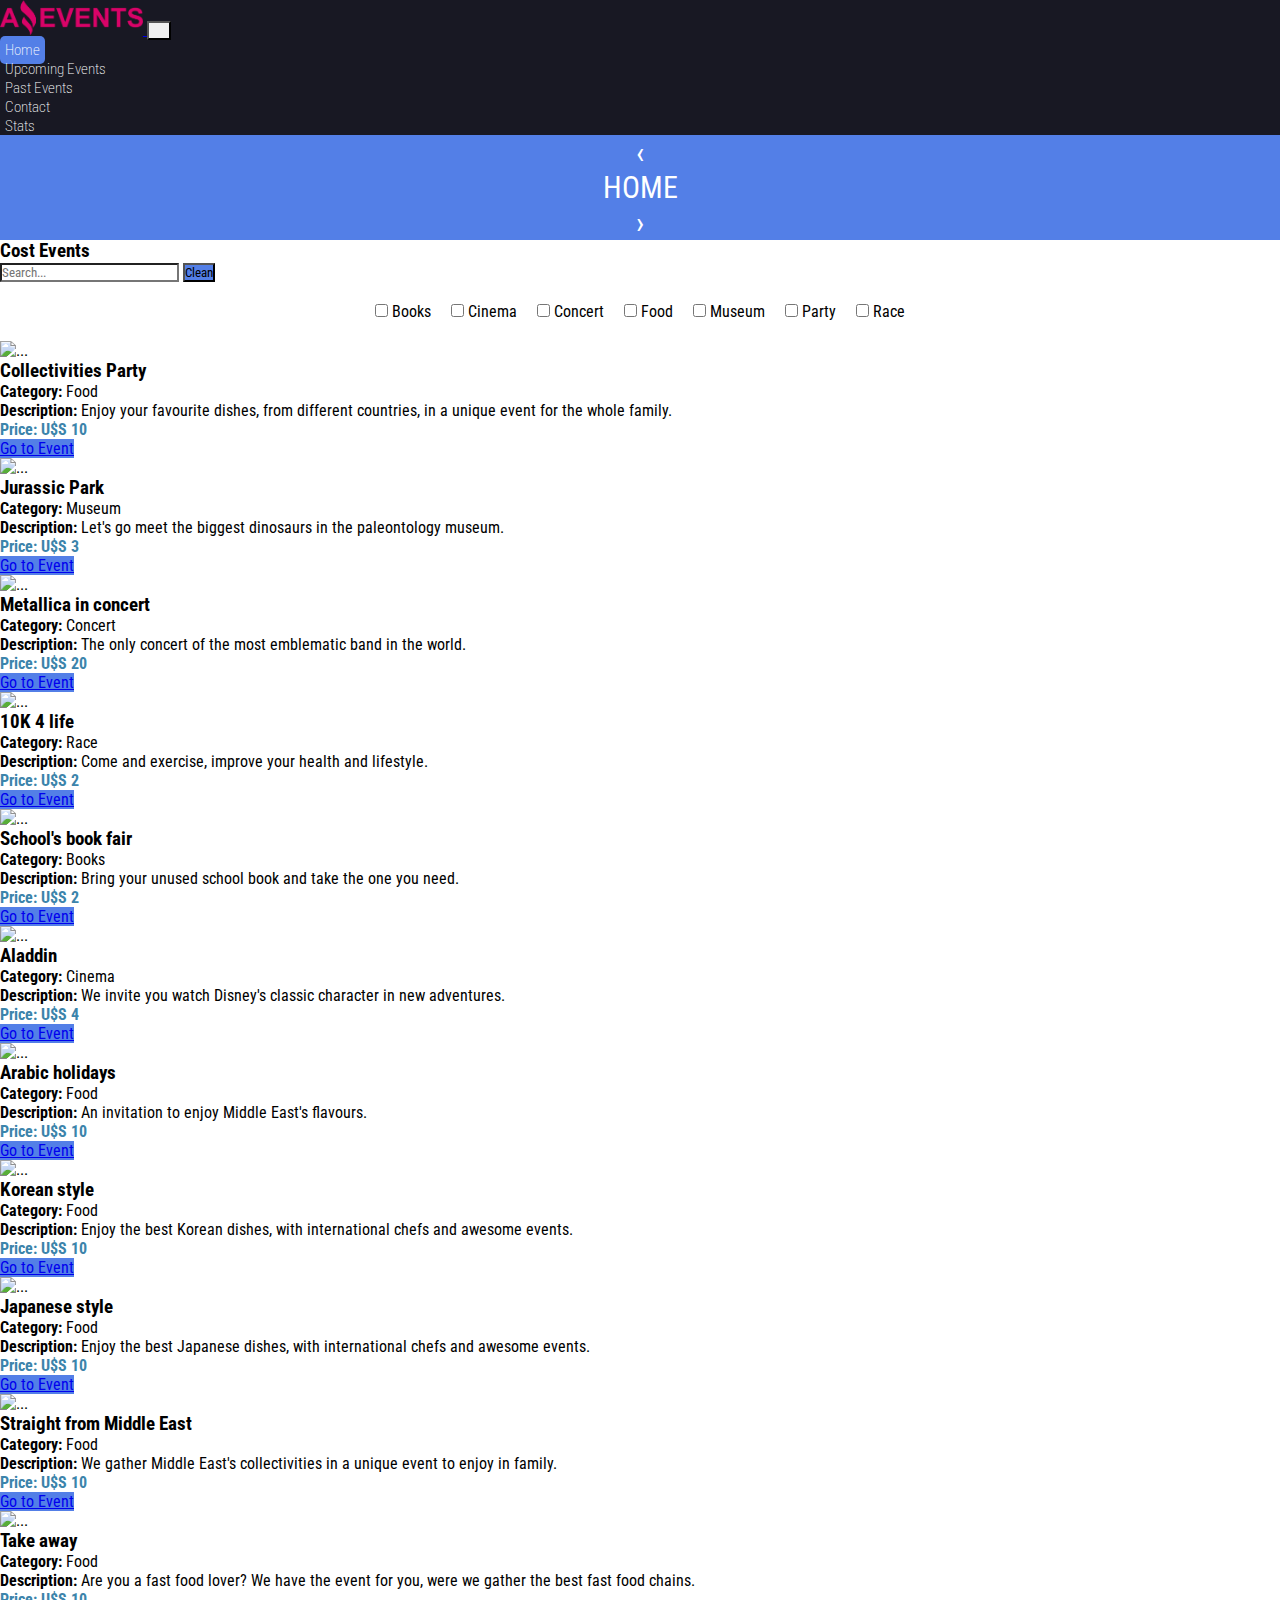
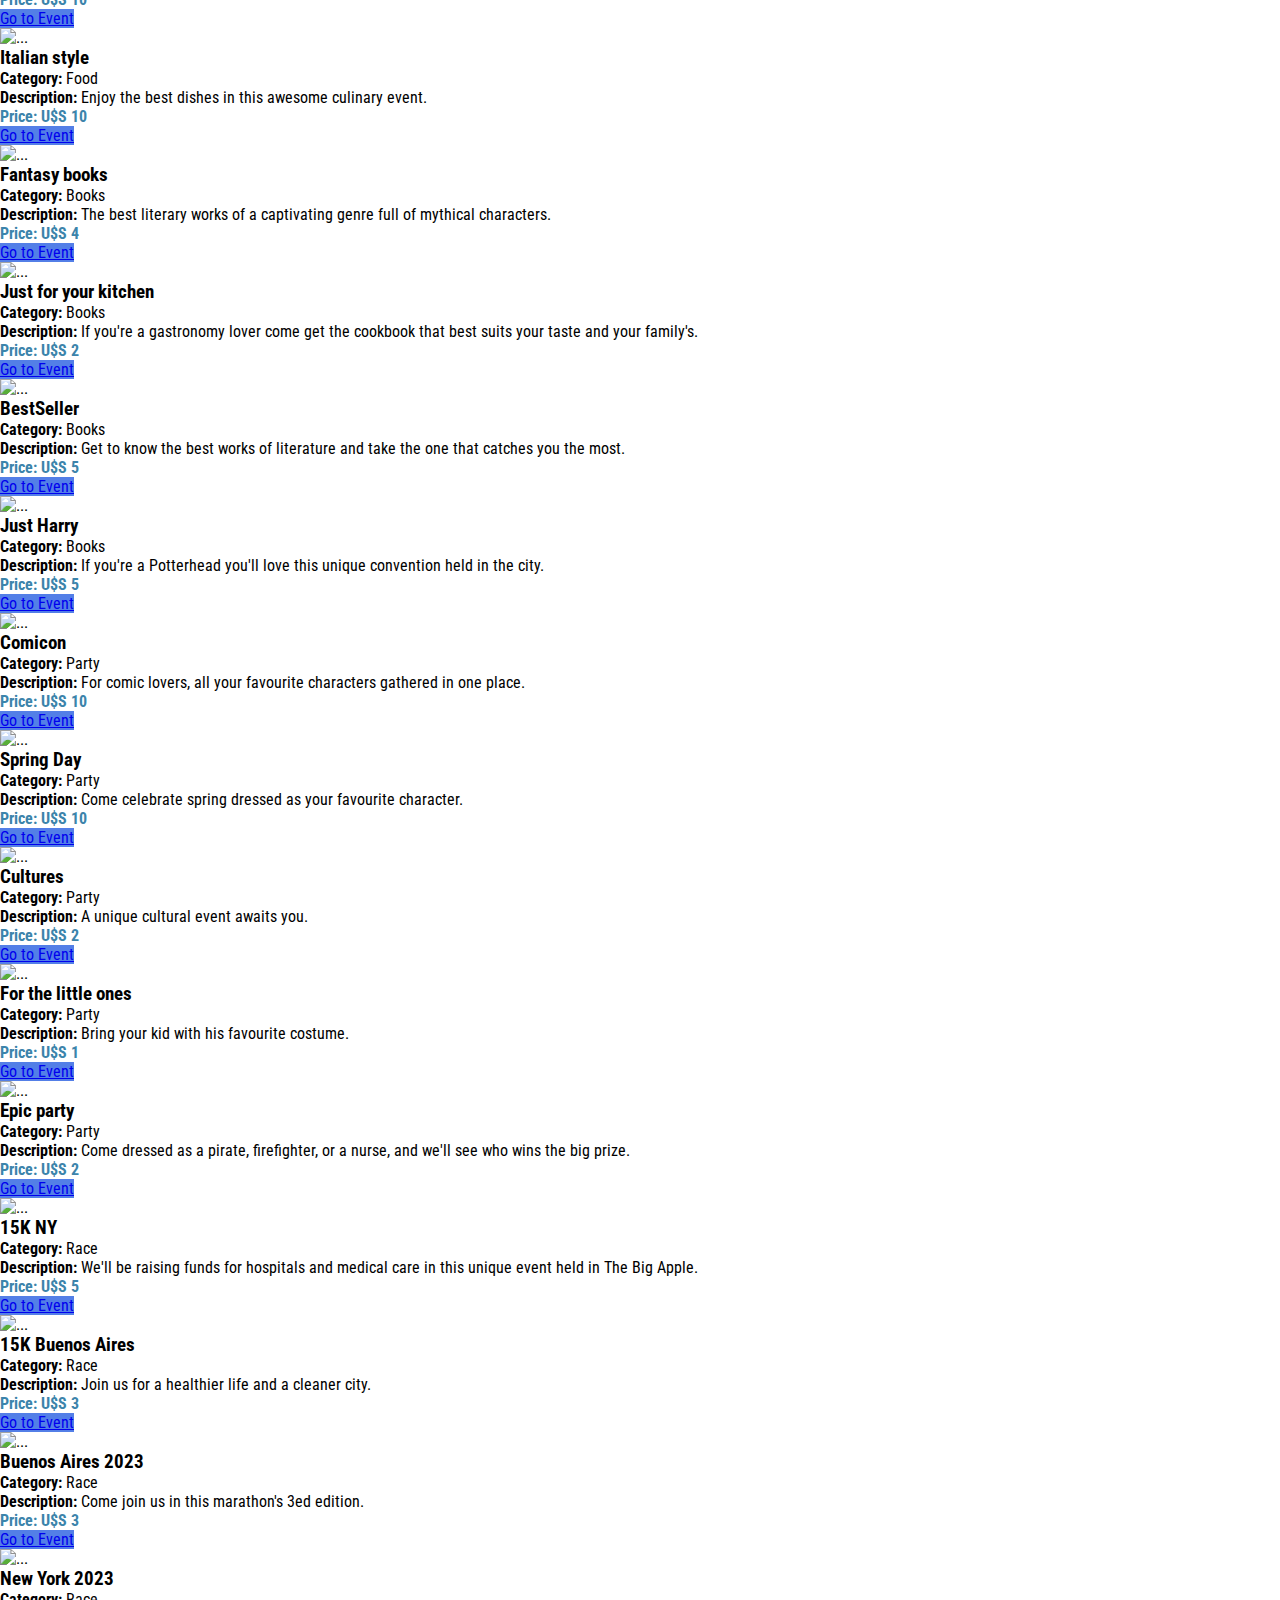
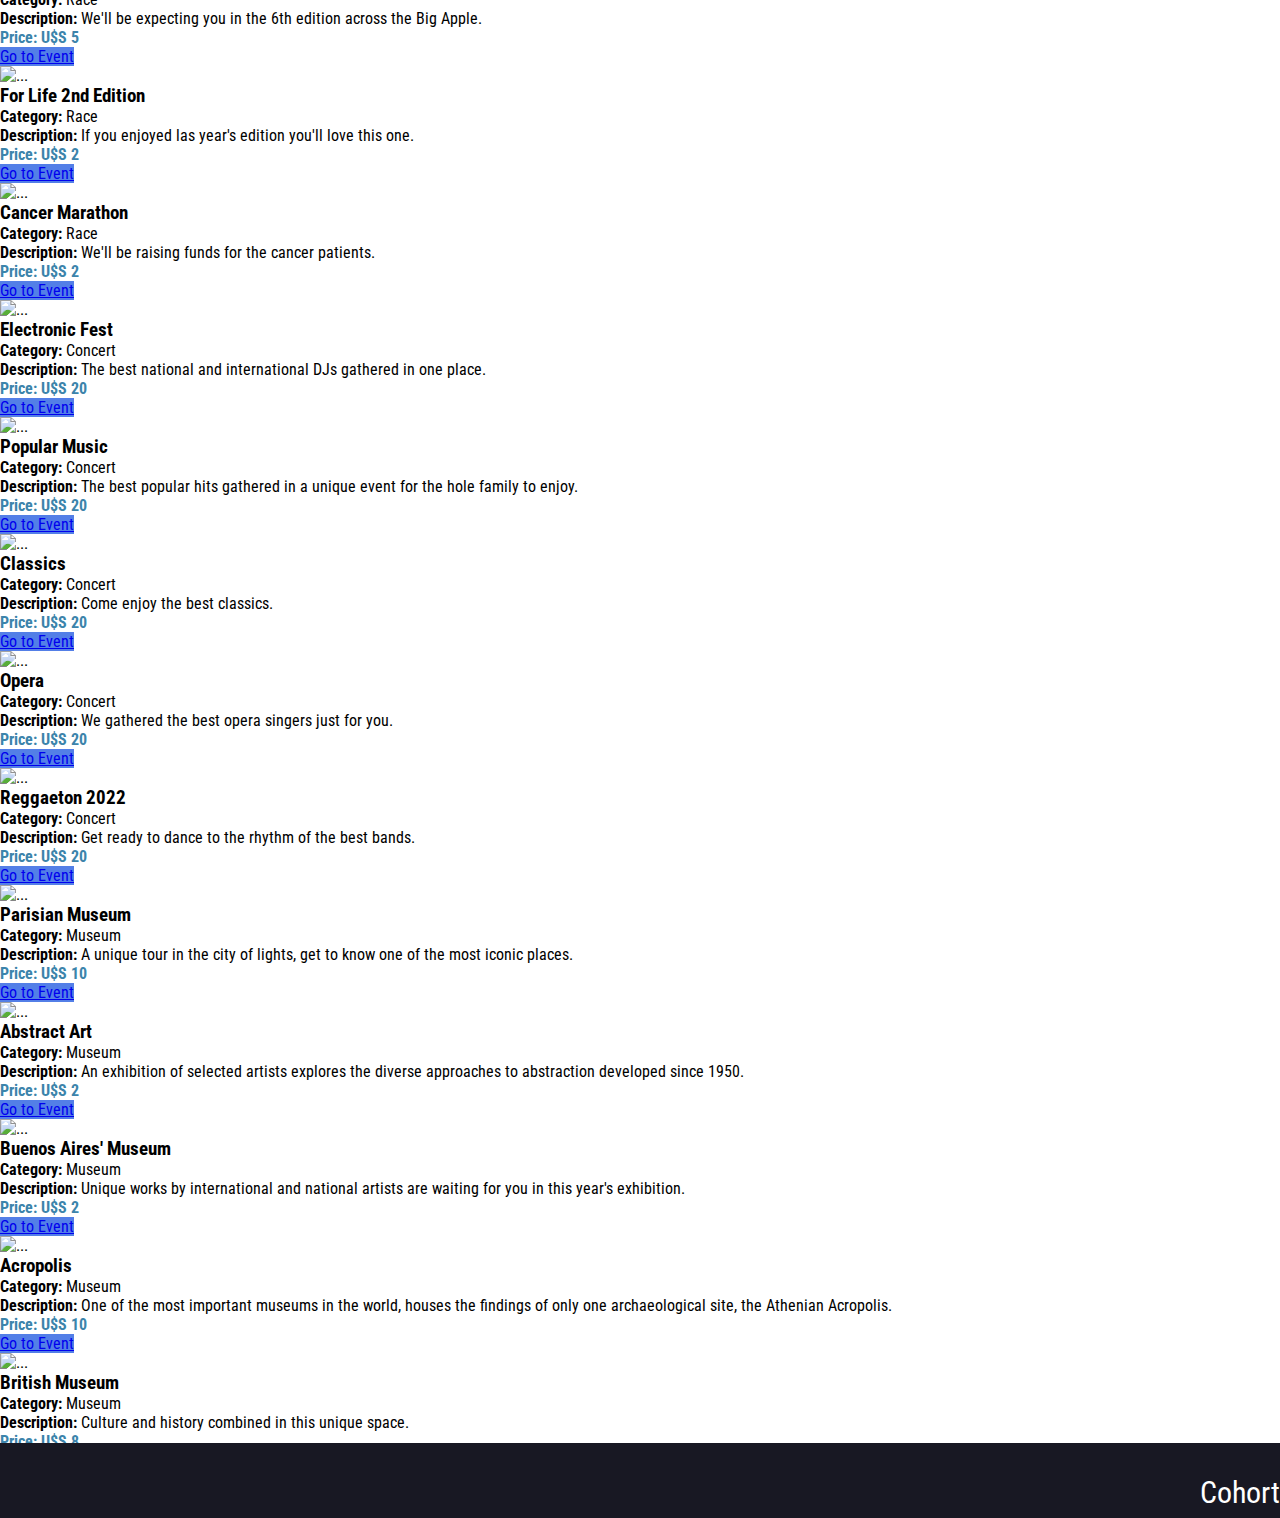
==== index.html @ 78c7fdfd "Task4" ====
<!DOCTYPE html>
<html lang="en">

<head>
    <meta charset="utf-8">
    <meta name="viewport" content="width=device-width, initial-scale=1">
    <link rel="shortcut icon" href="#">
    <!-- Fonts -->
    <link rel="preconnect" href="https://fonts.googleapis.com">
    <link rel="preconnect" href="https://fonts.gstatic.com" crossorigin>
    <link
        href="https://fonts.googleapis.com/css2?family=Fjalla+One&family=Inder&family=Roboto+Condensed:ital,wght@0,300;0,400;0,700;1,300;1,400;1,700&display=swap"
        rel="stylesheet">
    <!-- Font Awesome -->
    <script src="https://kit.fontawesome.com/606bbbad74.js" crossorigin="anonymous"></script>
    <!-- Bootstrap -->
    <link href="https://cdn.jsdelivr.net/npm/bootstrap@5.3.0-alpha1/dist/css/bootstrap.min.css" rel="stylesheet"
        integrity="sha384-GLhlTQ8iRABdZLl6O3oVMWSktQOp6b7In1Zl3/Jr59b6EGGoI1aFkw7cmDA6j6gD" crossorigin="anonymous">
    <link rel="stylesheet" href="./static/css/style.css">

    <title>Home</title>
</head>

<body>

    <header id="headerNavbar">
        <!-- Navbar-->
        <div class="container-fluid backgroundBlack">
            <nav class="navbar navbar-expand-sm backgroundBlack">
                <div class="container-fluid">
                    <a href="./index.html">
                        <img src="./static/images/Logo_Amazing_Events.png" height="35" alt="Logo Amazing Events" class="backgroundBlack">
                    </a>

                    <button class="navbar-toggler ms-auto navbar-right" style="color: #FFFFFF;" type="button"
                        data-bs-toggle="collapse" data-bs-target="#navbarToggleExternalContent"
                        aria-controls="navbarToggleExternalContent" aria-expanded="false"
                        aria-label="Toggle navigation">
                        <i class="fa-solid fa-bars"></i>
                    </button>

                    <div class="collapse navbar-collapse" id="navbarToggleExternalContent">
                        <ul class="navbar-nav ms-auto">
                            <li class="nav-item">
                                <a class="navButton activate" href="index.html">Home</a>
                            </li>
                            <li class="nav-item">
                                <a class="navButton" href="./upcoming_events.html">Upcoming Events</a>
                            </li>
                            <li class="nav-item">
                                <a class="navButton" href="./past_events.html">Past Events</a>
                            </li>
                            <li class="nav-item">
                                <a class="navButton" href="./contact.html">Contact</a>
                            </li>
                            <li class="nav-item">
                                <a class="navButton" href="./stats.html">Stats</a>
                            </li>
                        </ul>
                    </div>

                </div>
            </nav>
        </div>
        <!-- END Navbar-->
        <!-- Slider -->
        <div class="container-fluid">
            <div class="row">
                <div class="col-sm-2 contNavSlider">
                    <a class="contNavLink" href="./stats.html">&#8249;</a>
                </div>
                <div class="col-sm-8 contNavSlider">
                    <a class="contNavLink" href="#">HOME</a>
                </div>
                <div class="col-sm-2 contNavSlider">
                    <a class="contNavLink" href="./upcoming_events.html">&#8250;</a>
                </div>
            </div>
        </div>
        <!-- END Slider -->
    </header>

    <main>
        <div class="mt-3">
            <h3 class="text-center fw-bold text-uppercase">Cost Events</h3>
            <!-- Button Search -->
            <div class="container">
                <div class="row">

                    <div class="col-1"></div>

                    <div class="col-10">
                        <div class="input-group mb-3 mt-4">
                            <input id="searchCards" type="search" class="form-control rounded-start searchCards"
                                placeholder="Search..." aria-label="Search Data">
                            <button class="btn text-white rounded-end activate" type="submit"
                                id="btnCleanOff" name="btnCleanOff" data-mdb-ripple-color="dark">
                                Clean
                            </button>
                        </div>
                    </div>

                    <div class="col-1"></div>

                </div>
            </div>
            <!-- END Button Search -->
        </div>
        <!-- Sections Checkbox -->
        <div>
            <div class="container">
                <div class="row">
                    
                    <div class="flex-containers" id="cBCategories"></div>
                    
                </div>
            </div>
        </div>
        <!-- END Sections Checkbox-->
        <!-- Sections Cards -->
        <div>

            <div class="container mb-4">

                <div class="row row-cols-1 row-cols-md-3 g-4" id="cardsAllEvents"></div>

            </div>

        </div>
        <div class="mb-9"></div>
        <!-- END Sections Cards -->
    </main>

    <footer id="footer">
        <div class="container-fluid">
            <div class="row">

                <div class="col-sm-1 footerLink"></div>
                <div class="col-sm-2 LinkIconos">
                    <!-- Socialmedia -->
                    <a class="instagram" href="#">
                        <i class="fa-brands fa-instagram"></i>
                    </a>
                    <a class="facebook" href="#">
                        <i class="fa-brands fa-facebook"></i>
                    </a>
                    <a class="whatsApp" href="#">
                        <i class="fa-brands fa-whatsapp"></i>
                    </a>
                </div>
                <!-- END Socialmedia -->
                <div class="col-sm-8 footerLink">
                    <a class="linkCohort" href="#">Cohort</a>
                </div>
                <div class="col-sm-1 footerLink"></div>

            </div>
        </div>
    </footer>

    <script src="https://cdn.jsdelivr.net/npm/bootstrap@5.3.0-alpha1/dist/js/bootstrap.bundle.min.js"
        integrity="sha384-w76AqPfDkMBDXo30jS1Sgez6pr3x5MlQ1ZAGC+nuZB+EYdgRZgiwxhTBTkF7CXvN"
        crossorigin="anonymous"></script>
    <!-- Popper Bootstrap -->
    <script src="https://cdn.jsdelivr.net/npm/@popperjs/core@2.11.6/dist/umd/popper.min.js"
        integrity="sha384-oBqDVmMz9ATKxIep9tiCxS/Z9fNfEXiDAYTujMAeBAsjFuCZSmKbSSUnQlmh/jp3"
        crossorigin="anonymous"></script>
    <script src="https://cdn.jsdelivr.net/npm/bootstrap@5.3.0-alpha1/dist/js/bootstrap.min.js"
        integrity="sha384-mQ93GR66B00ZXjt0YO5KlohRA5SY2XofN4zfuZxLkoj1gXtW8ANNCe9d5Y3eG5eD"
        crossorigin="anonymous"></script>
    <!-- My JavaScript -->
    <!-- <script src="static/js/main.js"></script> -->
    <script src="static/js/index.js"></script>

</body> 

</html>
---- static/css/style.css ----
/*
font-family: 'Roboto Condensed', sans-serif; 
font-family: 'Inder', sans-serif !important;
font-family: 'Fjalla One', sans-serif;
*/

:root {
    --black-01: #181823;
    --white-01: #FFFFFF;
    --white-02: #f3f3f3;
    --blue-01: #0A2647;
    --blue-02: #537FE7;
    /* --blue-03: #C0EEF2; */
    /* --blue-04: #E9F8F9; */
    --blue-05: #3C84AB;
    --blue-06: #85CDFD;
    --grey-01: #DDDDDD;
    --grey-02: #EEEEEE;
    --grey-03: #dcdcdc;
    --grey-04: #b7b6b6;
    --yellow-01: #F2D338;
    --instagram: #833AB4;
    --facebook: #4267B2;
    --whatsapp: #25D366;
}

* {
    margin: 0;
    padding: 0;
    box-sizing: border-box;
    font-family: 'Roboto Condensed', sans-serif;
    background-attachment: fixed;
}

body {
    margin: 0;
    position: relative;
    padding-bottom: 3em;
    display: flex;
    flex-direction: column;
    min-height: 100vh;
}

/* HEADER */
.contaiFirst {
    padding-top: 15px;
    padding-bottom: 15px;
    background: var(--black-01);
}

.imgHedFirst {
    display: flex;
    flex-direction: row;
    flex-direction: column;
    justify-content: center;
    align-items: center;
    background: var(--black-01);
}

.backgroundBlack {
    background-color: var(--black-01) !important;
}

.activate {
    background-color: var(--blue-02) !important;
}

.navbarTogglerColor {
    background: var(--white-01) !important;
}

.navButton {
    margin-top: 0;
    margin-right: 10px;
    color: var(--white-01) !important;
    font-size: 15px;
    font-weight: 200;
    padding: 5px;
    transition: all 0.5s ease;
    text-align: center;
    text-decoration: none;
    border-radius: 5px;
}

.navButton:hover {
    background-color: var(--yellow-01);
    border-color: var(--blue-01);
    border: 1px solid var(--yellow-01);
    color: var(--black-01) !important;
}

.navButton:active {
    background-color: var(--blue-06);
    border: 1px solid var(--blue-06);
    color: var(--blue-01) !important;
}

.contNavSlider {
    background: var(--blue-02);
}

.contNavLink, .contNavLinkDir {
    background: var(--blue-02);
    color: var(--white-01) !important;
    font-size: 30px;
    display: flex;
    flex-direction: row;
    justify-content: center;
    text-decoration: none;
}

/* BODY */
.contForm {
    margin: 20px;
    font-size: 15px;
}

.cardMargin {
    margin: 20px 0px 20px 0px;
    display: flex;
    flex-direction: row;
    justify-content: center;
}

.flex-containers {
    display: flex;
    justify-content: space-between;
    margin: 10px;
    justify-content: center;
    flex-wrap: wrap;
}

.flex-containers div {
    padding: 10px;
}

.inputMargin {
    margin: 20px 0px 20px 0px;
    display: flex;
    flex-direction: column;
    justify-content: center;
}

.imgSize {
    width: 100%;
    height: 160px;
}

.containTable {
    display: flex;
    align-items: center;
    justify-content: center;
}

.price {
    color: var(--blue-05) !important;
}

.btnColor {
    background-color: var(--blue-02) !important;
}

table {
    font-size: 15px;
    table-layout: fixed;
    border-collapse: collapse;
    margin: 5px;
}

th {
    background-color: var(--grey-01);
    align-items: center;
    padding:7px;
    text-align: center;
    border:var(--grey-04) 1px solid;
}

td {
    padding: 7px;
}

tbody tr td:hover {
    background: var(--grey-02);
}

tbody tr td {
    cursor: pointer;
    border:var(--grey-03) 1px solid;
}

.sectionDetails {
    width: 900px;
    height: 450px;
    background-attachment: fixed;
    margin: 20px;
    display: flex;
    flex-direction: row;
    justify-content: center;
    border-color: var(--black-01);
    border-width: 2px;
    border-style: solid;
    padding: 10px;
}

.sectionInfo {
    width: 450px;
    margin: 10px;
    padding: 10px;
    box-sizing: border-box;
    font-size: 15px;
    border-color: var(--black-01);
    border-width: 1px;
    border-style: solid;
}

.sectionImages {
    width: 450px;
    padding: 10px;
    box-sizing: border-box;
    border-color: var(--black-01);
    border-width: 1px;
    border-style: solid;
}

.containnerCheckBox {
    margin: 20px 0px 20px 0px;
    font-size: 15px;
    display: flex;
    flex-direction: row;
    justify-content: center;
    justify-content: space-around;
}
 
.sectionCategory {
    margin: 20px 0px 20px 0px;
    font-size: 15px;
    display: flex;
    flex-direction: row;
    justify-content: center;
    justify-content: space-around;
    margin-top: 20px;
}

/* FOOTER */
footer {
    background-color: var(--black-01);
    padding: 0.5em 0;
    position: absolute;
    bottom: 0;
    width: 100%;
}

.LinkIconos {
    font-size: 20px;
    display: flex;
    flex-direction: row;
    justify-content: space-around;
    background: var(--black-01);
}

i {
    background: var(--black-01);
    margin: 10px;
}

.instagram {
    background: var(--black-01);
    color: var(--white-01) !important;
}

.facebook {
    background: var(--black-01);
    color: var(--white-01) !important;
}

.whatsApp {
    background: var(--black-01);
    color: var(--white-01) !important;
}

.linkCohort {
    background: var(--black-01);
    color: var(--white-01);
    font-size: 30px;
    display: flex;
    flex-direction: row;
    justify-content: right;
    text-decoration: none;
}

@media (max-width:800px){
    
    .contaiFirst {       
        display: flex;
        flex-direction: row;
        justify-content: center;
    }

    .LinkIconos {
        display: flex;
        flex-direction: row;
        justify-content:center;
    }

}

@media (max-width:600px){

    .footerLink {
        display: flex;
        flex-direction: row;
        justify-content: center;
    }

}
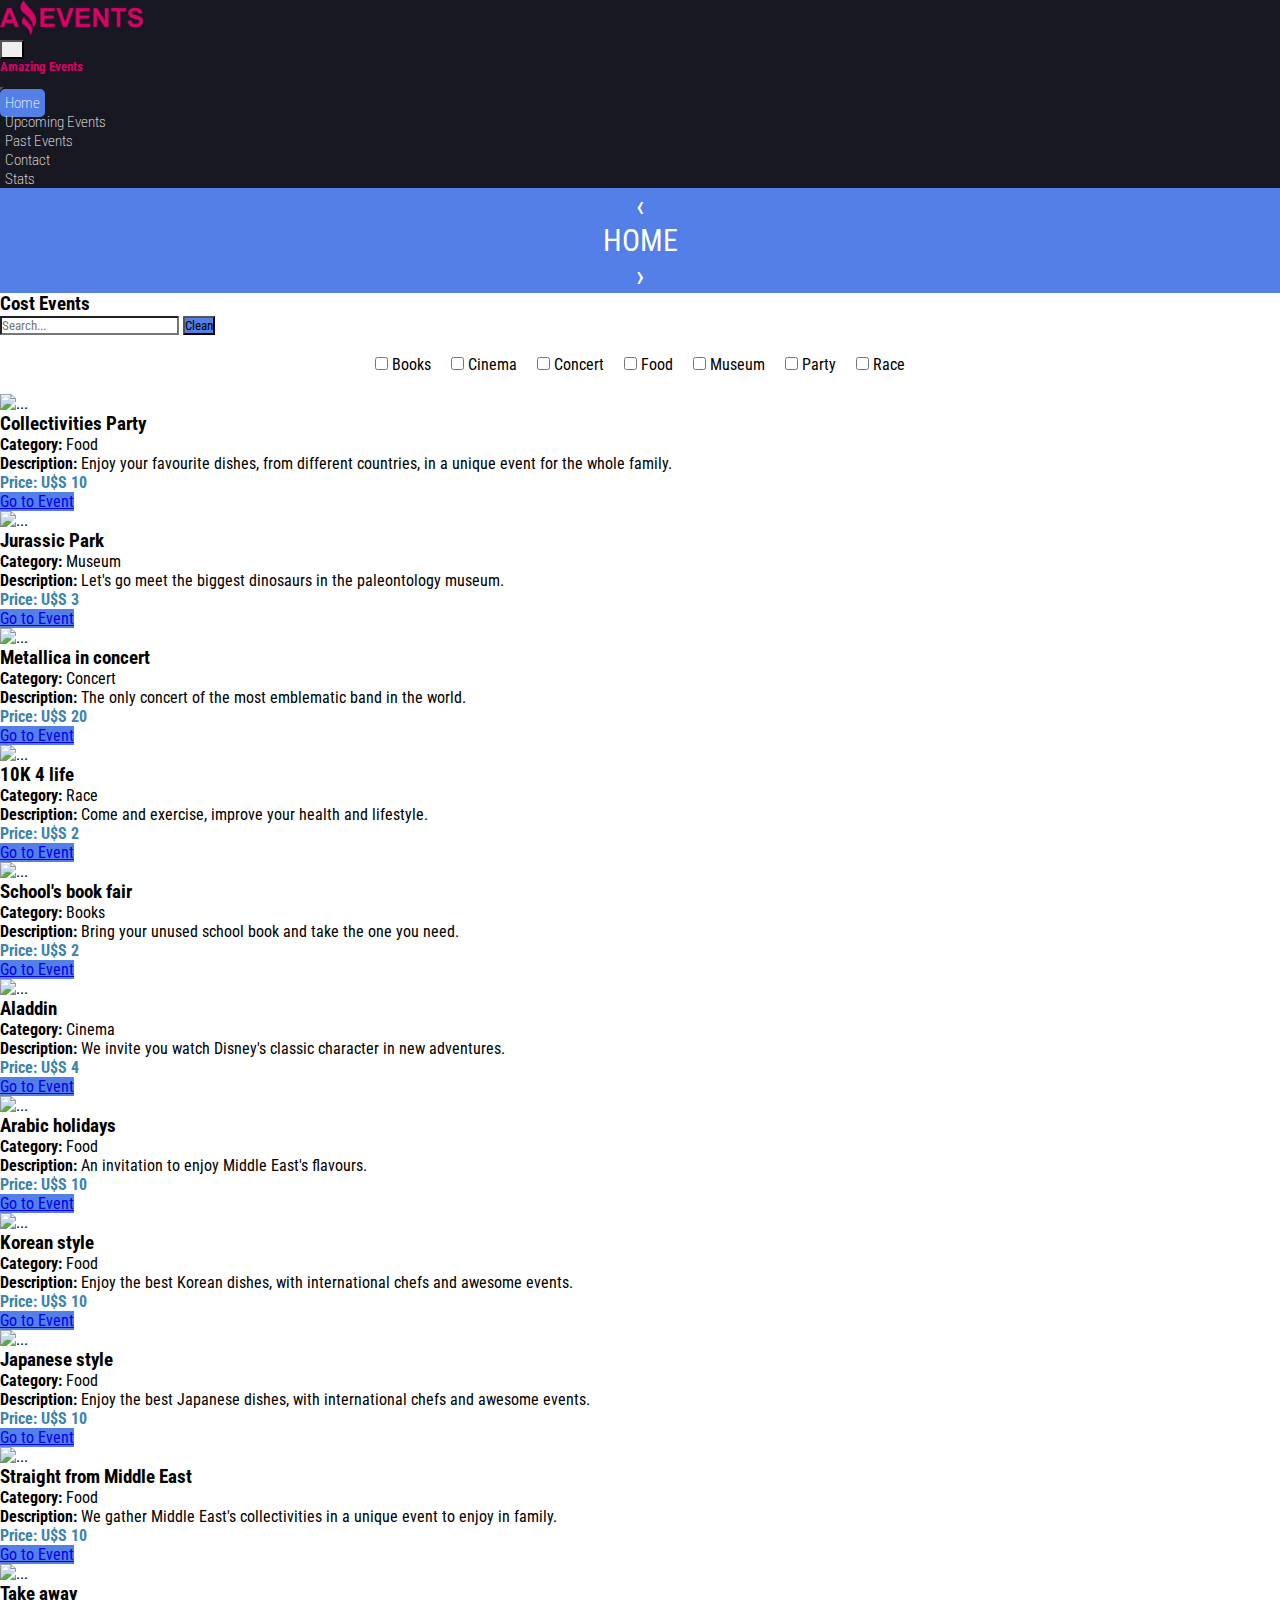
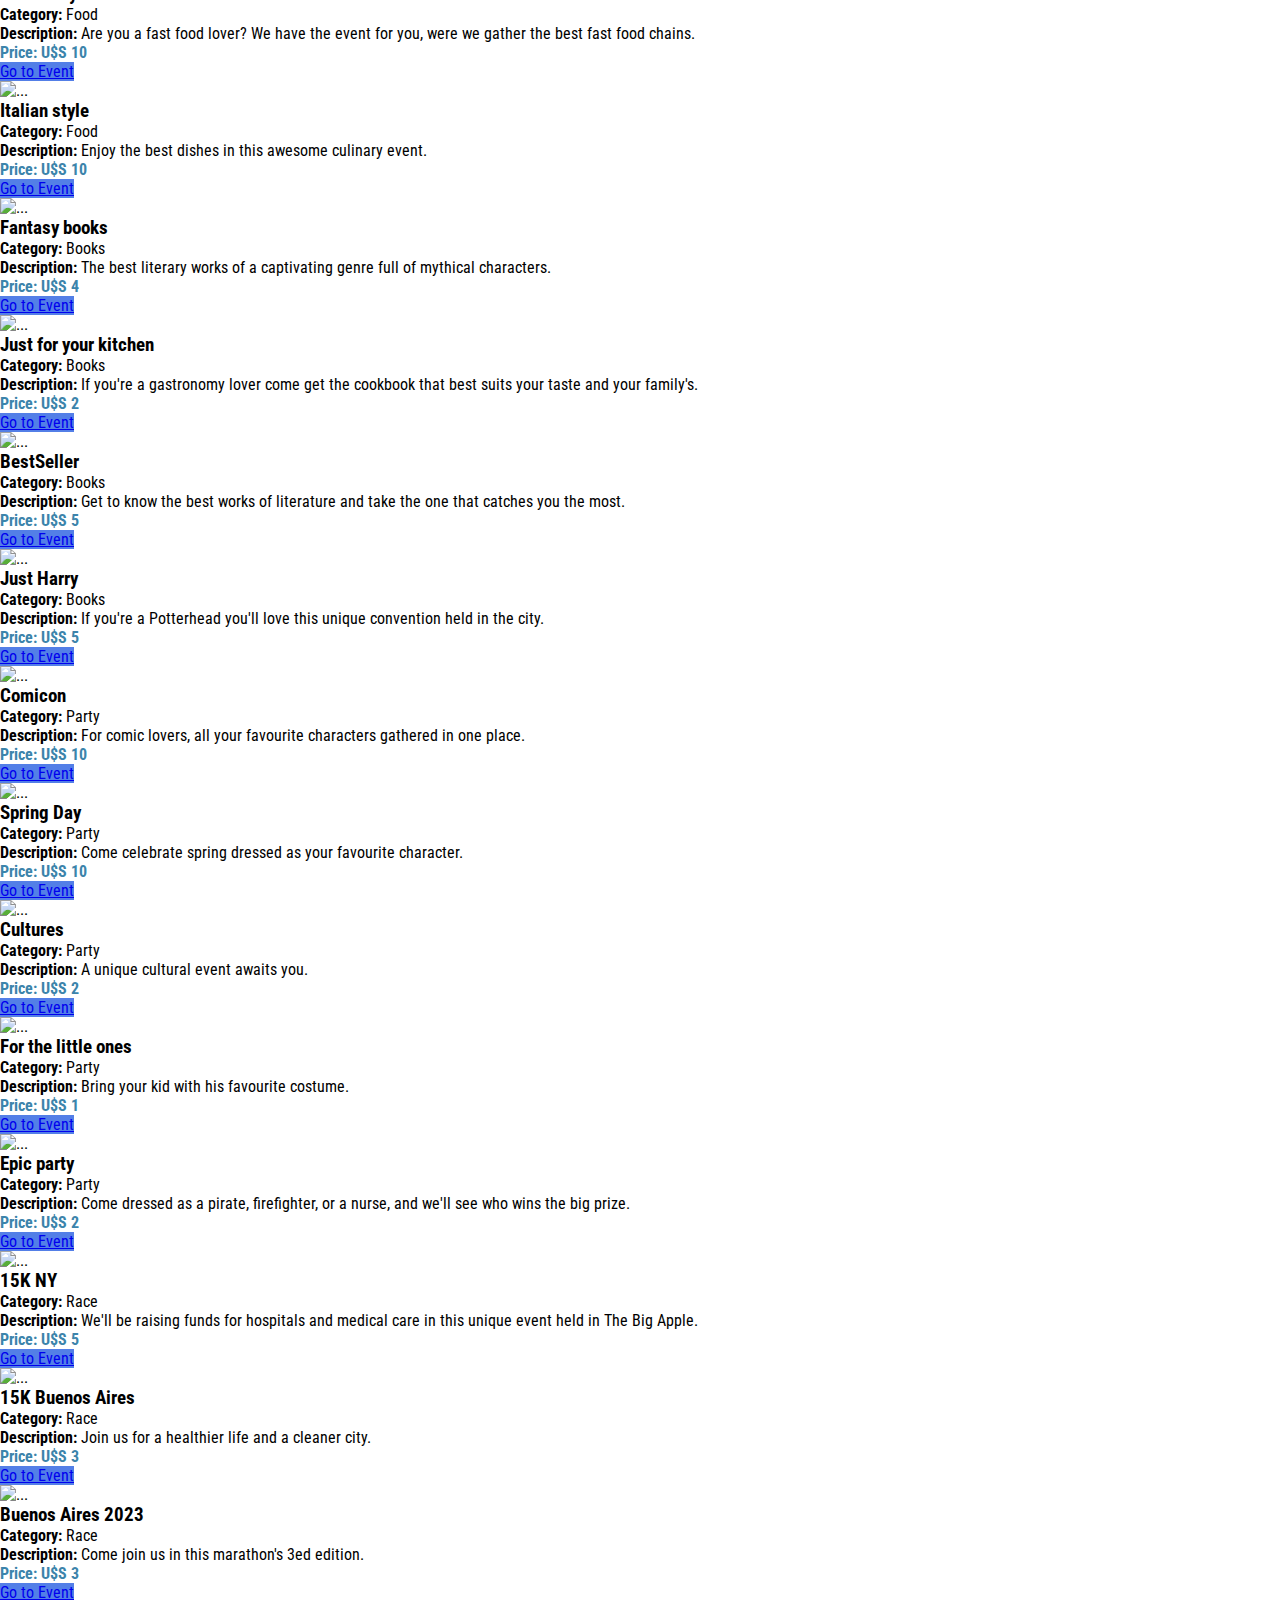
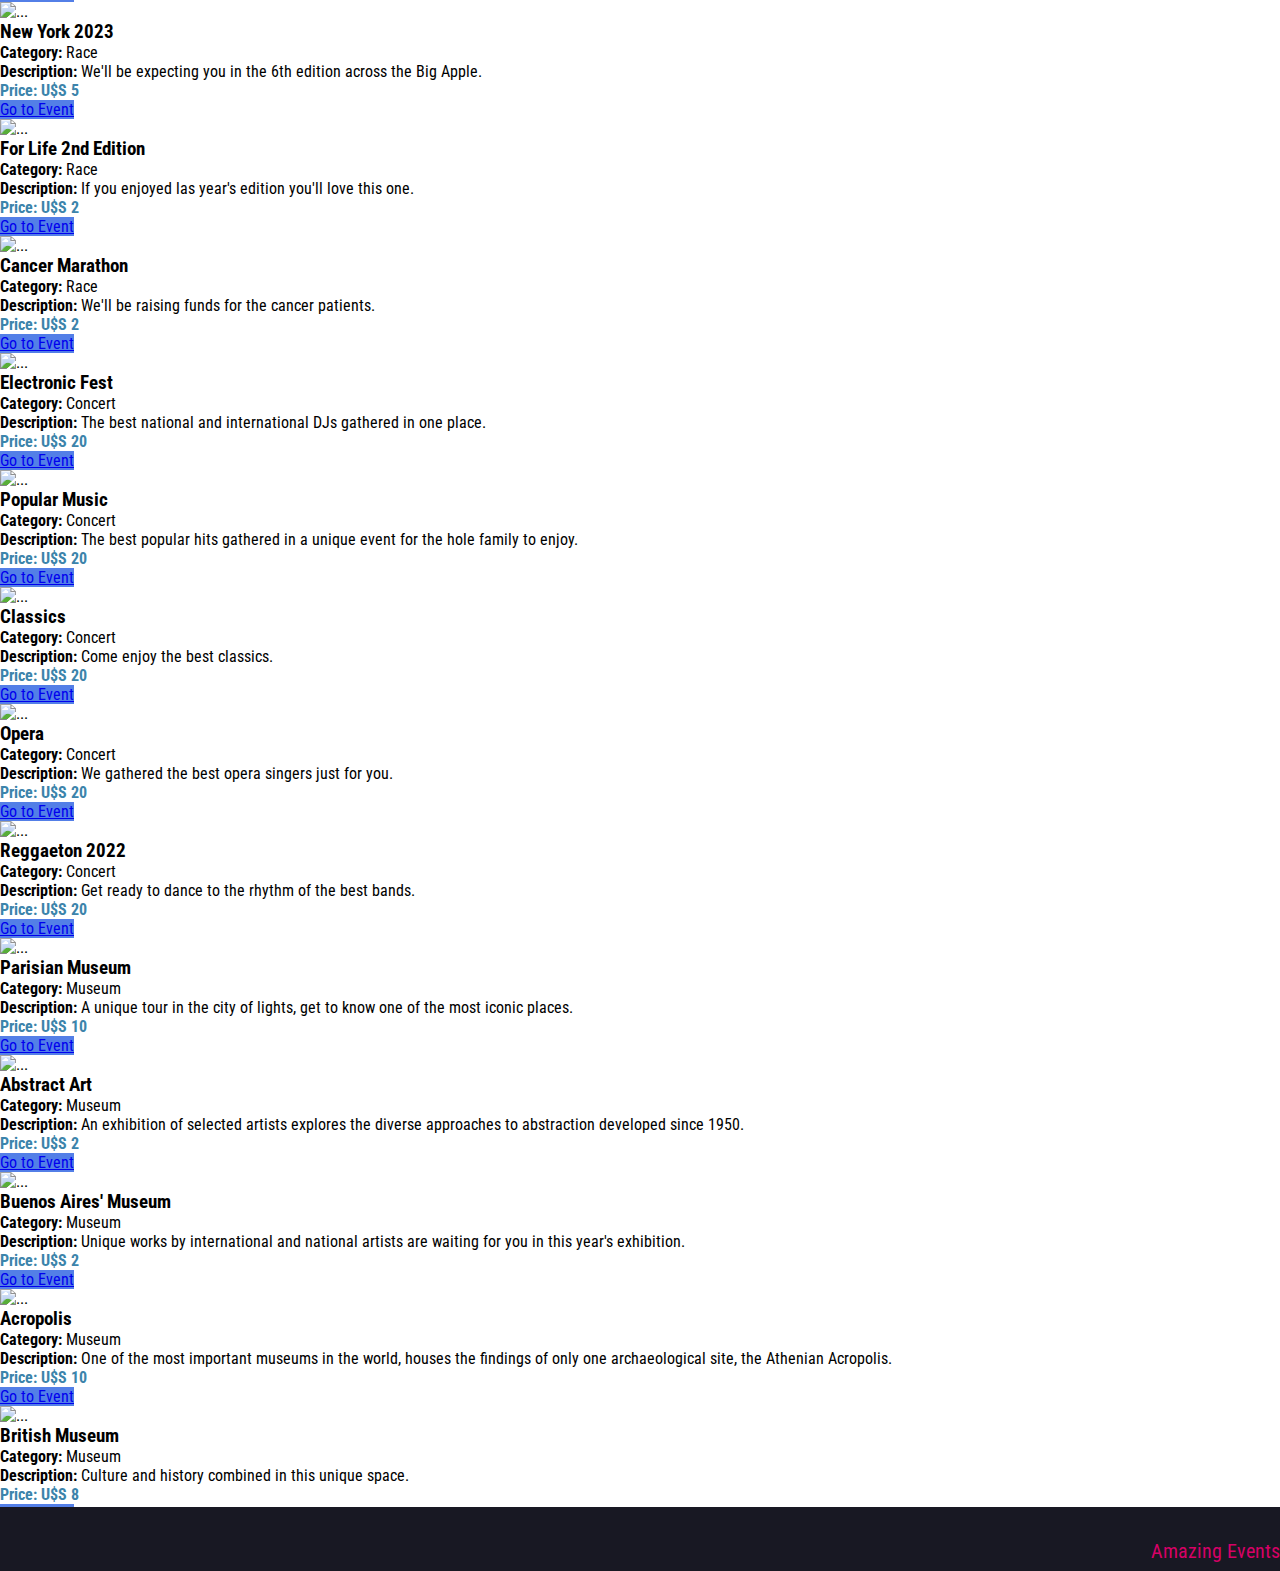
==== commit e3c6e4ed: "New version Task4" ====
--- a/index.html
+++ b/index.html
@@ -23,41 +23,54 @@
 
 <body>
 
-    <header id="headerNavbar">
+    <header>
         <!-- Navbar-->
         <div class="container-fluid backgroundBlack">
             <nav class="navbar navbar-expand-sm backgroundBlack">
                 <div class="container-fluid">
                     <a href="./index.html">
-                        <img src="./static/images/Logo_Amazing_Events.png" height="35" alt="Logo Amazing Events" class="backgroundBlack">
+                        <img src="./static/images/Logo_Amazing_Events.png" height="35" alt="Logo Amazing Events"
+                            class="backgroundBlack">
                     </a>
 
-                    <button class="navbar-toggler ms-auto navbar-right" style="color: #FFFFFF;" type="button"
-                        data-bs-toggle="collapse" data-bs-target="#navbarToggleExternalContent"
-                        aria-controls="navbarToggleExternalContent" aria-expanded="false"
-                        aria-label="Toggle navigation">
-                        <i class="fa-solid fa-bars"></i>
-                    </button>
+                    <nav class="navbar navbar-dark bg-dark">
+                        <div class="container-fluid">
+                            <a class="navbar-brand" href="#"></a>
+                            <button class="navbar-toggler" style="color: #FFFFFF;" type="button" data-bs-toggle="offcanvas"
+                                data-bs-target="#offcanvasDarkNavbar" aria-controls="offcanvasDarkNavbar"
+                                aria-label="Toggle navigation">
+                                <i class="fa-solid fa-bars"></i>
+                            </button>
+                            <div class="offcanvas offcanvas-end text-bg-dark" tabindex="-1" id="offcanvasDarkNavbar"
+                                aria-labelledby="offcanvasDarkNavbarLabel">
+                                <div class="offcanvas-header">
+                                    <h5 class="offcanvas-title" style="color: #d60166;" id="offcanvasDarkNavbarLabel">Amazing Events</h5>
+                                    <button type="button" class="btn-close btn-close-white" data-bs-dismiss="offcanvas"
+                                        aria-label="Close"></button>
+                                </div>
+                                <div class="offcanvas-body">
+                                    <ul class="navbar-nav justify-content-end flex-grow-1 pe-3">
+                                        <li class="nav-item">
+                                            <a class="navButton activate" href="index.html">Home</a>
+                                        </li>
+                                        <li class="nav-item">
+                                            <a class="navButton" href="./upcoming_events.html">Upcoming Events</a>
+                                        </li>
+                                        <li class="nav-item">
+                                            <a class="navButton" href="./past_events.html">Past Events</a>
+                                        </li>
+                                        <li class="nav-item">
+                                            <a class="navButton" href="./contact.html">Contact</a>
+                                        </li>
+                                        <li class="nav-item">
+                                            <a class="navButton" href="./stats.html">Stats</a>
+                                        </li>
+                                    </ul>
 
-                    <div class="collapse navbar-collapse" id="navbarToggleExternalContent">
-                        <ul class="navbar-nav ms-auto">
-                            <li class="nav-item">
-                                <a class="navButton activate" href="index.html">Home</a>
-                            </li>
-                            <li class="nav-item">
-                                <a class="navButton" href="./upcoming_events.html">Upcoming Events</a>
-                            </li>
-                            <li class="nav-item">
-                                <a class="navButton" href="./past_events.html">Past Events</a>
-                            </li>
-                            <li class="nav-item">
-                                <a class="navButton" href="./contact.html">Contact</a>
-                            </li>
-                            <li class="nav-item">
-                                <a class="navButton" href="./stats.html">Stats</a>
-                            </li>
-                        </ul>
-                    </div>
+                                </div>
+                            </div>
+                        </div>
+                    </nav>
 
                 </div>
             </nav>
@@ -93,8 +106,8 @@
                         <div class="input-group mb-3 mt-4">
                             <input id="searchCards" type="search" class="form-control rounded-start searchCards"
                                 placeholder="Search..." aria-label="Search Data">
-                            <button class="btn text-white rounded-end activate" type="submit"
-                                id="btnCleanOff" name="btnCleanOff" data-mdb-ripple-color="dark">
+                            <button class="btn text-white rounded-end activate" type="submit" id="btnCleanOff"
+                                name="btnCleanOff" data-mdb-ripple-color="dark">
                                 Clean
                             </button>
                         </div>
@@ -110,28 +123,29 @@
         <div>
             <div class="container">
                 <div class="row">
-                    
+
                     <div class="flex-containers" id="cBCategories"></div>
-                    
+
                 </div>
             </div>
         </div>
         <!-- END Sections Checkbox-->
         <!-- Sections Cards -->
         <div>
-
-            <div class="container mb-4">
+            <div class="container mb-3">
 
                 <div class="row row-cols-1 row-cols-md-3 g-4" id="cardsAllEvents"></div>
 
             </div>
+        </div>
+        <!-- END Sections Cards -->
+        <div class="container-fluid">
+            <div class="marginCards"></div>
+        </div>
 
-        </div>
-        <div class="mb-9"></div>
-        <!-- END Sections Cards -->
     </main>
 
-    <footer id="footer">
+    <footer>
         <div class="container-fluid">
             <div class="row">
 
@@ -150,7 +164,7 @@
                 </div>
                 <!-- END Socialmedia -->
                 <div class="col-sm-8 footerLink">
-                    <a class="linkCohort" href="#">Cohort</a>
+                    <a class="linkCohort" href="index.html">Amazing Events</a>
                 </div>
                 <div class="col-sm-1 footerLink"></div>
 
@@ -170,8 +184,9 @@
         crossorigin="anonymous"></script>
     <!-- My JavaScript -->
     <!-- <script src="static/js/main.js"></script> -->
+    <!-- <script src="https://unpkg.com/vue@3/dist/vue.global.js"></script> -->
     <script src="static/js/index.js"></script>
 
-</body> 
+</body>
 
 </html>--- a/static/css/style.css
+++ b/static/css/style.css
@@ -22,6 +22,7 @@
     --instagram: #833AB4;
     --facebook: #4267B2;
     --whatsapp: #25D366;
+    --amazingEvents: #d60166
 }
 
 * {
@@ -280,8 +281,8 @@
 
 .linkCohort {
     background: var(--black-01);
-    color: var(--white-01);
-    font-size: 30px;
+    color: var(--amazingEvents);
+    font-size: 20px;
     display: flex;
     flex-direction: row;
     justify-content: right;
@@ -289,7 +290,6 @@
 }
 
 @media (max-width:800px){
-    
     .contaiFirst {       
         display: flex;
         flex-direction: row;
@@ -301,15 +301,18 @@
         flex-direction: row;
         justify-content:center;
     }
-
 }
 
 @media (max-width:600px){
-
     .footerLink {
         display: flex;
         flex-direction: row;
         justify-content: center;
     }
-
-}
+}
+
+@media (max-width:575px) {
+    .marginCards {
+        margin-bottom: 80px !important;
+    }
+}
